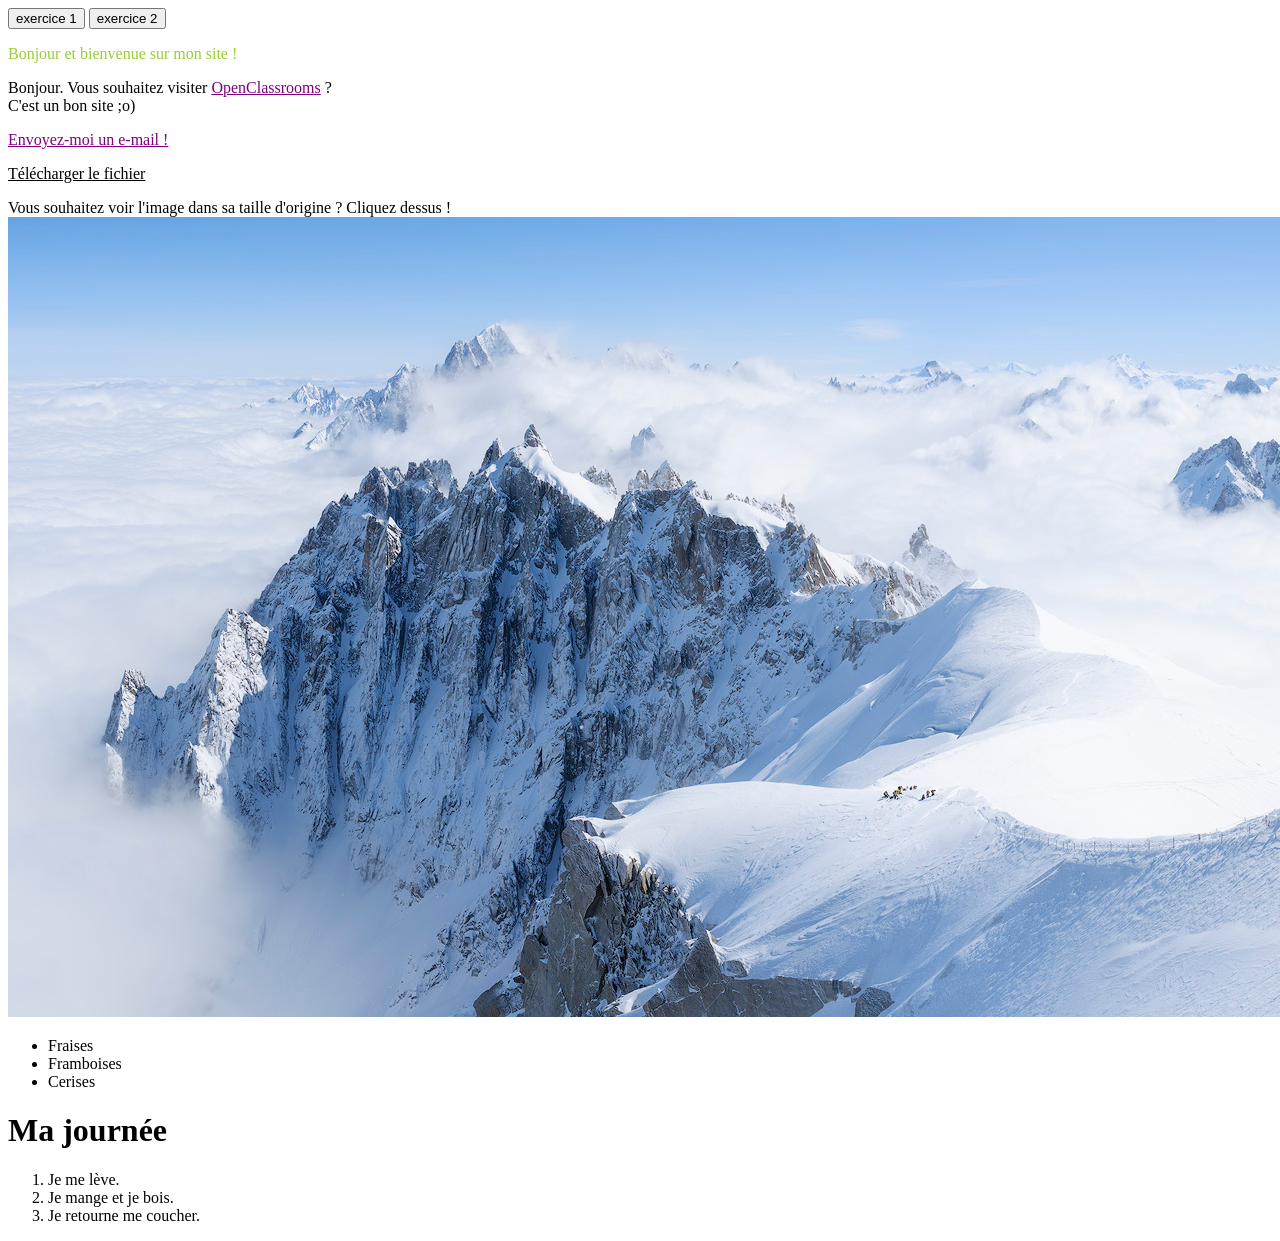
==== index.html @ 95319b3e "implémentation du code css débutée passage à l'épisode 2 du chapitre 2" ====
<!DOCTYPE html>
<html lang="fr">
    <head>

        <meta charset="utf-8">
        <link rel="stylesheet" href="../style/mainstyle.css" />
        <title>test SiteWeb</title>

    </head>
    <body>

        <button onclick="window.location.href = './pages/exo1.html';">exercice 1</button>

        <button onclick="window.location.href = './pages/exo2.html';">exercice 2</button>
    
    <titre></titre>

    <p class="titre">Bonjour et bienvenue sur mon site !</p>

    <p>Bonjour. Vous souhaitez visiter <a href="https://openclassrooms.com">OpenClassrooms</a> ?<br /> C'est un bon site ;o)</p>

    <p><a href="mailto:maxencedyt@gmail.com">Envoyez-moi un e-mail !</a></p>

    <!-- ajouter un fichier pour tester !-->
    <p><a href="monfichier.zip" id="fichier">Télécharger le fichier</a></p>


    
    <p>
        Vous souhaitez voir l'image dans sa taille d'origine ? Cliquez dessus !<br />
        <a href="documents/images/montagne.jpg"><img src="documents/images/montagne.jpg" alt="Photo de montagne" title="Cliquez pour agrandir" /></a>
    </p>



    <ul>
        <li>Fraises</li>
        <li>Framboises</li>
        <li>Cerises</li>
    </ul>

    <h1>Ma journée</h1>

    <ol>
        <li>Je me lève.</li>
        <li>Je mange et je bois.</li>
        <li>Je retourne me coucher.</li>
    </ol>

    </body>
</html>
---- style/mainstyle.css ----
/*
test d'annotation
*/


p {
    color: black;
}

:link {
    color: purple;
}

h1 {
    font-family: fantasy;
    color: black;
}



/* 
un point pour les class
*/
.titre {
    color: yellowgreen;
}


/* 
un # pour les id
*/
#fichier {
    color: black;
}
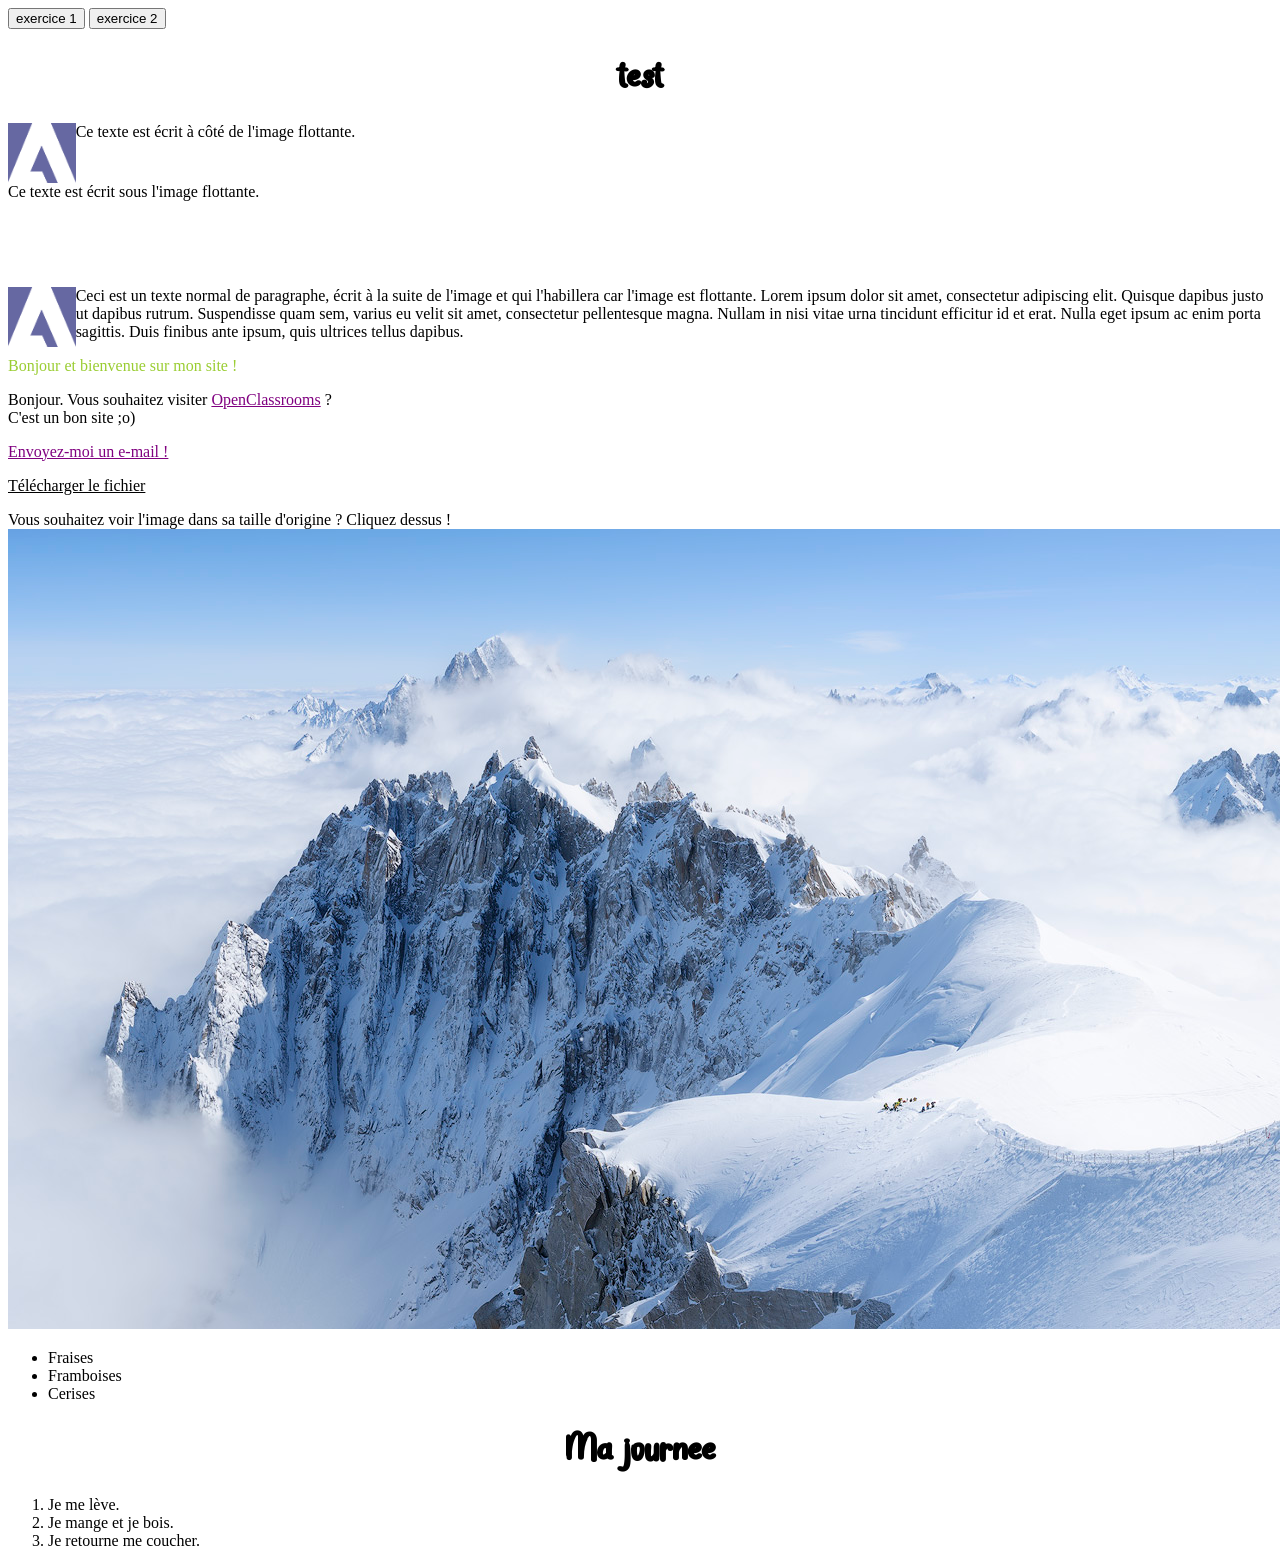
==== commit 5dc9ac63: "fin du formatage de texte en css passage à l'épisode 3 partie 2" ====
--- a/index.html
+++ b/index.html
@@ -13,7 +13,16 @@
 
         <button onclick="window.location.href = './pages/exo2.html';">exercice 2</button>
     
-    <titre></titre>
+    <h1>test</h1>
+
+
+    <p><img src="../documents/images/flash.gif" class="imageflottante" alt="Image flottante" height="60px"/></p>
+    <p>Ce texte est écrit à côté de l'image flottante.</p>
+    <p class="dessous">Ce texte est écrit sous l'image flottante.</p>
+
+    </br></br></br>
+
+    <p><img src="../documents/images/flash.gif" class="imageflottante" alt="Image flottante" height="60px"/> Ceci est un texte normal de paragraphe, écrit à la suite de l'image et qui l'habillera car l'image est flottante. Lorem ipsum dolor sit amet, consectetur adipiscing elit. Quisque dapibus justo ut dapibus rutrum. Suspendisse quam sem, varius eu velit sit amet, consectetur pellentesque magna. Nullam in nisi vitae urna tincidunt efficitur id et erat. Nulla eget ipsum ac enim porta sagittis. Duis finibus ante ipsum, quis ultrices tellus dapibus.</p>
 
     <p class="titre">Bonjour et bienvenue sur mon site !</p>
 
--- a/style/mainstyle.css
+++ b/style/mainstyle.css
@@ -1,10 +1,55 @@
 /*
-test d'annotation
+Valeurs relatives de taille
+
+xx-small  : minuscule ;
+
+x-small  : très petit ;
+
+small  : petit ;
+
+medium  : moyen ;
+
+large  : grand ;
+
+x-large  : très grand ;
+
+xx-large  : euh… gigantesque.
+
+
+taille en em
+
+Si vous écrivez 1em  , le texte a une taille normale.
+
+Si vous voulez grossir le texte, vous pouvez inscrire une valeur supérieure à 1, comme 1.3em  .
+
+Si vous voulez réduire le texte, inscrivez une valeur inférieure à 1, comme 0.8em
 */
+
+
+
+/*
+ajouter une police personalisée 
+*/
+@font-face {
+    font-family: 'police1';
+    src: url('../documents/polices/Storytime.ttf');
+}
+
+
+
+.imageflottante
+{
+    float: left;
+}
+.dessous
+{
+    clear: both;
+}
 
 
 p {
     color: black;
+    font-size: 16px;
 }
 
 :link {
@@ -12,8 +57,11 @@
 }
 
 h1 {
-    font-family: fantasy;
+    font-family: police1;
+    font-weight: bold;
+    text-align: center;
     color: black;
+    font-size: 2.5em;
 }
 
 
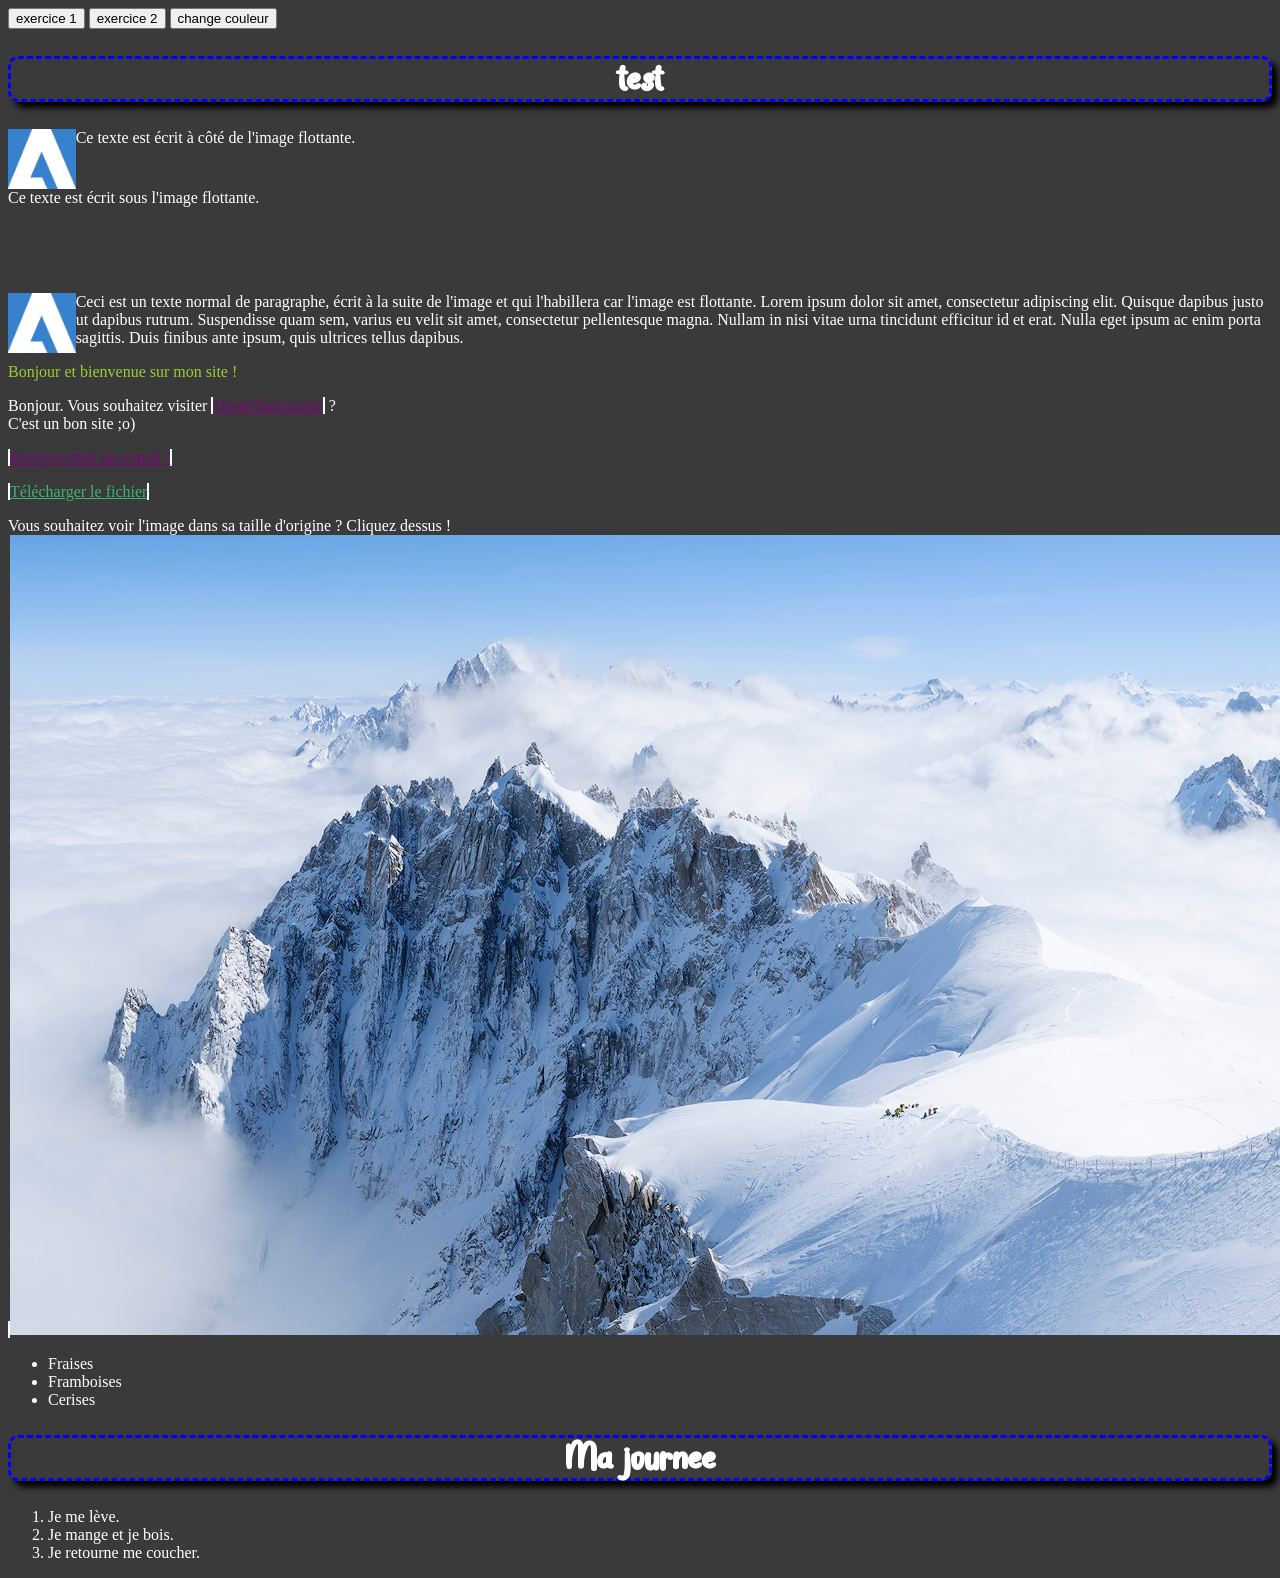
==== commit 169af422: "création des apparences dynamiques terminée passage à l'épisode 6 partie 2" ====
--- a/index.html
+++ b/index.html
@@ -9,9 +9,11 @@
     </head>
     <body>
 
-        <button onclick="window.location.href = './pages/exo1.html';">exercice 1</button>
+        <button onclick="window.location.href = './pages/exo1.html';" class="boutton">exercice 1</button>
 
-        <button onclick="window.location.href = './pages/exo2.html';">exercice 2</button>
+        <button onclick="window.location.href = './pages/exo2.html';" class="boutton">exercice 2</button>
+
+        <button onclick="window.location.href = '';" class="colorbtn">change couleur</button>
     
     <h1>test</h1>
 
--- a/style/mainstyle.css
+++ b/style/mainstyle.css
@@ -37,6 +37,27 @@
 
 
 
+/* On travaille sur la balise body, donc sur TOUTE la page */
+body
+{
+    background-color: rgb(58, 58, 58); /* Le fond de la page sera noir */
+    color: white; /* Le texte de la page sera blanc */
+}
+
+
+.colorbtn:active {
+    background-color: #FFCC66;
+    color: #FFCC66;
+}
+
+
+.boutton:hover { /* Apparence au survol des liens */
+    text-decoration: underline;
+    color: green;
+}
+
+
+
 .imageflottante
 {
     float: left;
@@ -48,20 +69,26 @@
 
 
 p {
-    color: black;
+    color: white;
     font-size: 16px;
 }
 
 :link {
     color: purple;
+    border-left: 2px solid white;
+    border-right: 2px solid white;
 }
 
 h1 {
     font-family: police1;
     font-weight: bold;
     text-align: center;
-    color: black;
+    color: white;
     font-size: 2.5em;
+
+    border: 3px blue dashed;
+    border-radius: 10px;
+    box-shadow: 6px 6px 6px black;
 }
 
 
@@ -78,5 +105,5 @@
 un # pour les id
 */
 #fichier {
-    color: black;
+    color: mediumseagreen;
 }
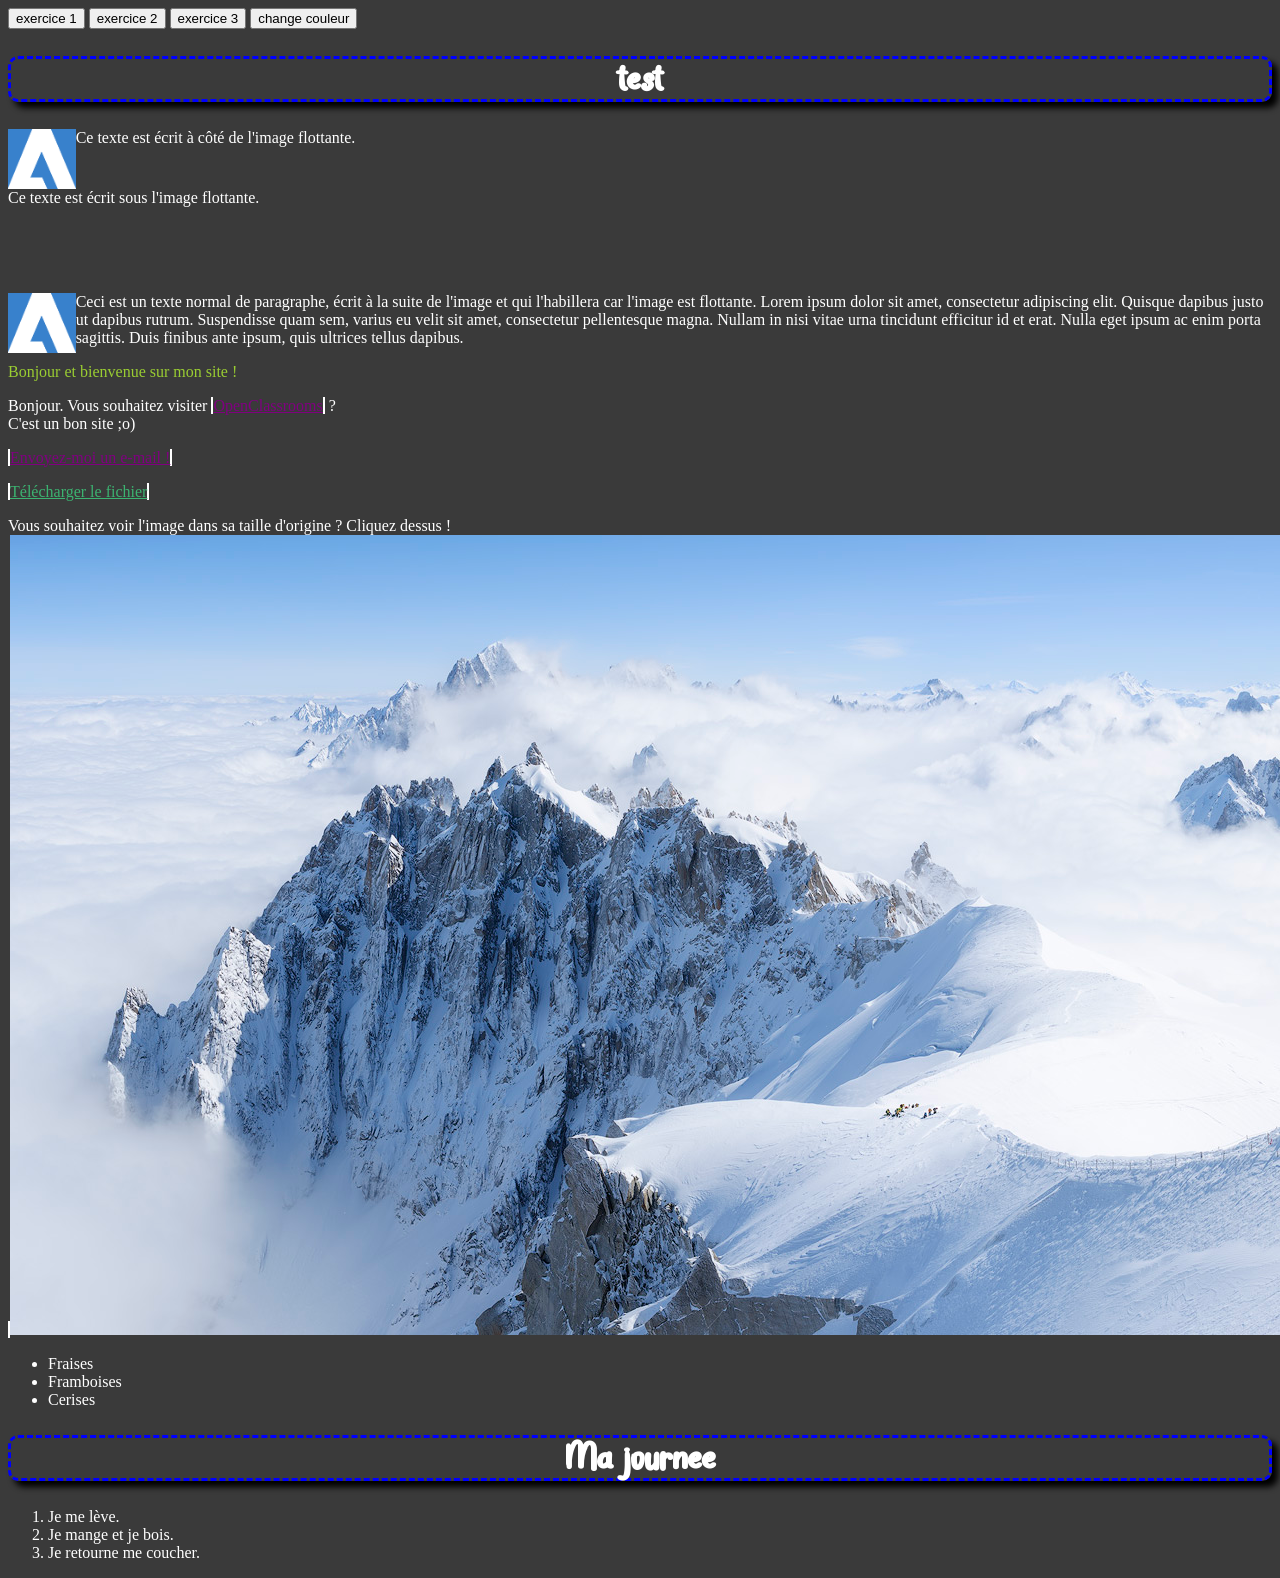
==== commit 05334cff: "exercice 3 terminé passage épisode 7 partie 2" ====
--- a/index.html
+++ b/index.html
@@ -12,6 +12,8 @@
         <button onclick="window.location.href = './pages/exo1.html';" class="boutton">exercice 1</button>
 
         <button onclick="window.location.href = './pages/exo2.html';" class="boutton">exercice 2</button>
+
+        <button onclick="window.location.href = './pages/exo3.html';" class="boutton">exercice 3</button>
 
         <button onclick="window.location.href = '';" class="colorbtn">change couleur</button>
     
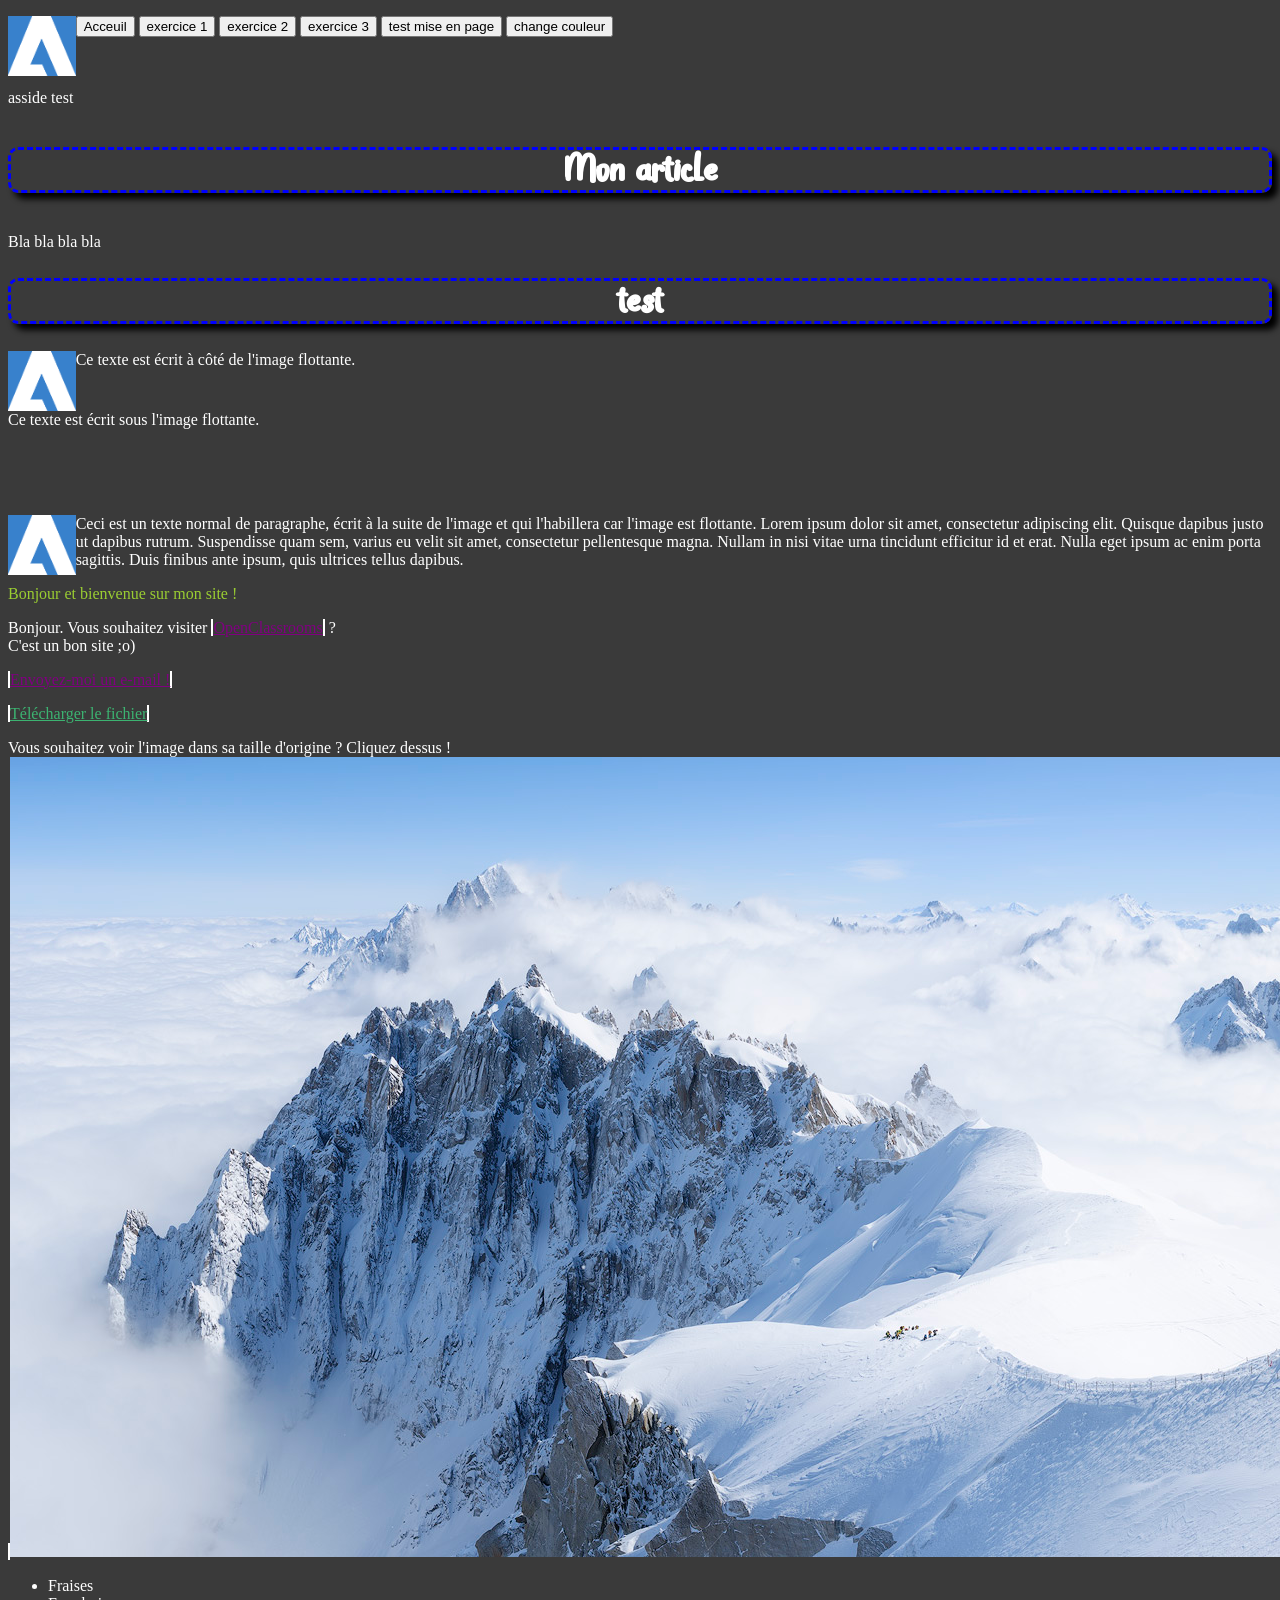
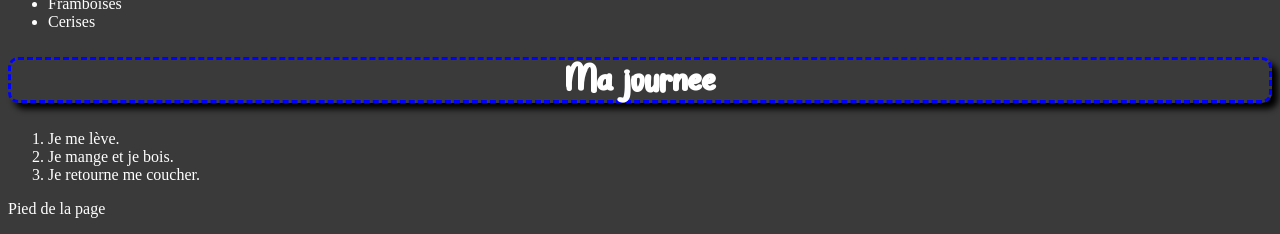
==== commit c3cb117b: "structure de page terminé passage à l'épisode 2 partie 3" ====
--- a/index.html
+++ b/index.html
@@ -7,58 +7,88 @@
         <title>test SiteWeb</title>
 
     </head>
+
+
+    <header>
+
+        <p><img src="../documents/images/flash.gif" class="imageflottante" alt="Image flottante" height="60px"/></p>
+
+        <nav>
+            <button onclick="window.location.href = '../index.html';" class="boutton">Acceuil</button>
+            <button onclick="window.location.href = './pages/exo1.html';" class="boutton">exercice 1</button>
+            <button onclick="window.location.href = './pages/exo2.html';" class="boutton">exercice 2</button>
+            <button onclick="window.location.href = './pages/exo3.html';" class="boutton">exercice 3</button>
+            <button onclick="window.location.href = './pages/testmenpage.html';" class="boutton">test mise en page</button>
+            <button onclick="window.location.href = '';" class="colorbtn">change couleur</button>
+        </nav>
+
+        </br></br>
+    </header>
+
+
     <body>
 
-        <button onclick="window.location.href = './pages/exo1.html';" class="boutton">exercice 1</button>
 
-        <button onclick="window.location.href = './pages/exo2.html';" class="boutton">exercice 2</button>
+        <section>
+            <aside>
+                <p>asside test </p>
 
-        <button onclick="window.location.href = './pages/exo3.html';" class="boutton">exercice 3</button>
+            </aside>
 
-        <button onclick="window.location.href = '';" class="colorbtn">change couleur</button>
-    
-    <h1>test</h1>
+            <article>
+                <h1>Mon article</h1>
+                <p>Bla bla bla bla</p>
+            </article>
+        </section>
+        
+        <h1>test</h1>
 
 
-    <p><img src="../documents/images/flash.gif" class="imageflottante" alt="Image flottante" height="60px"/></p>
-    <p>Ce texte est écrit à côté de l'image flottante.</p>
-    <p class="dessous">Ce texte est écrit sous l'image flottante.</p>
+        <p><img src="../documents/images/flash.gif" class="imageflottante" alt="Image flottante" height="60px"/></p>
+        <p>Ce texte est écrit à côté de l'image flottante.</p>
+        <p class="dessous">Ce texte est écrit sous l'image flottante.</p>
 
-    </br></br></br>
+        </br></br></br>
 
-    <p><img src="../documents/images/flash.gif" class="imageflottante" alt="Image flottante" height="60px"/> Ceci est un texte normal de paragraphe, écrit à la suite de l'image et qui l'habillera car l'image est flottante. Lorem ipsum dolor sit amet, consectetur adipiscing elit. Quisque dapibus justo ut dapibus rutrum. Suspendisse quam sem, varius eu velit sit amet, consectetur pellentesque magna. Nullam in nisi vitae urna tincidunt efficitur id et erat. Nulla eget ipsum ac enim porta sagittis. Duis finibus ante ipsum, quis ultrices tellus dapibus.</p>
+        <p><img src="../documents/images/flash.gif" class="imageflottante" alt="Image flottante" height="60px"/> Ceci est un texte normal de paragraphe, écrit à la suite de l'image et qui l'habillera car l'image est flottante. Lorem ipsum dolor sit amet, consectetur adipiscing elit. Quisque dapibus justo ut dapibus rutrum. Suspendisse quam sem, varius eu velit sit amet, consectetur pellentesque magna. Nullam in nisi vitae urna tincidunt efficitur id et erat. Nulla eget ipsum ac enim porta sagittis. Duis finibus ante ipsum, quis ultrices tellus dapibus.</p>
 
-    <p class="titre">Bonjour et bienvenue sur mon site !</p>
+        <p class="titre">Bonjour et bienvenue sur mon site !</p>
 
-    <p>Bonjour. Vous souhaitez visiter <a href="https://openclassrooms.com">OpenClassrooms</a> ?<br /> C'est un bon site ;o)</p>
+        <p>Bonjour. Vous souhaitez visiter <a href="https://openclassrooms.com">OpenClassrooms</a> ?<br /> C'est un bon site ;o)</p>
 
-    <p><a href="mailto:maxencedyt@gmail.com">Envoyez-moi un e-mail !</a></p>
+        <p><a href="mailto:maxencedyt@gmail.com">Envoyez-moi un e-mail !</a></p>
 
-    <!-- ajouter un fichier pour tester !-->
-    <p><a href="monfichier.zip" id="fichier">Télécharger le fichier</a></p>
+        <!-- ajouter un fichier pour tester !-->
+        <p><a href="monfichier.zip" id="fichier">Télécharger le fichier</a></p>
 
 
-    
-    <p>
-        Vous souhaitez voir l'image dans sa taille d'origine ? Cliquez dessus !<br />
-        <a href="documents/images/montagne.jpg"><img src="documents/images/montagne.jpg" alt="Photo de montagne" title="Cliquez pour agrandir" /></a>
-    </p>
+        
+        <p>
+            Vous souhaitez voir l'image dans sa taille d'origine ? Cliquez dessus !<br />
+            <a href="documents/images/montagne.jpg"><img src="documents/images/montagne.jpg" alt="Photo de montagne" title="Cliquez pour agrandir" /></a>
+        </p>
 
 
 
-    <ul>
-        <li>Fraises</li>
-        <li>Framboises</li>
-        <li>Cerises</li>
-    </ul>
+        <ul>
+            <li>Fraises</li>
+            <li>Framboises</li>
+            <li>Cerises</li>
+        </ul>
 
-    <h1>Ma journée</h1>
+        <h1>Ma journée</h1>
 
-    <ol>
-        <li>Je me lève.</li>
-        <li>Je mange et je bois.</li>
-        <li>Je retourne me coucher.</li>
-    </ol>
+        <ol>
+            <li>Je me lève.</li>
+            <li>Je mange et je bois.</li>
+            <li>Je retourne me coucher.</li>
+        </ol>
 
     </body>
+
+    <footer>
+
+        <p>Pied de la page </p>
+
+    </footer>
 </html>
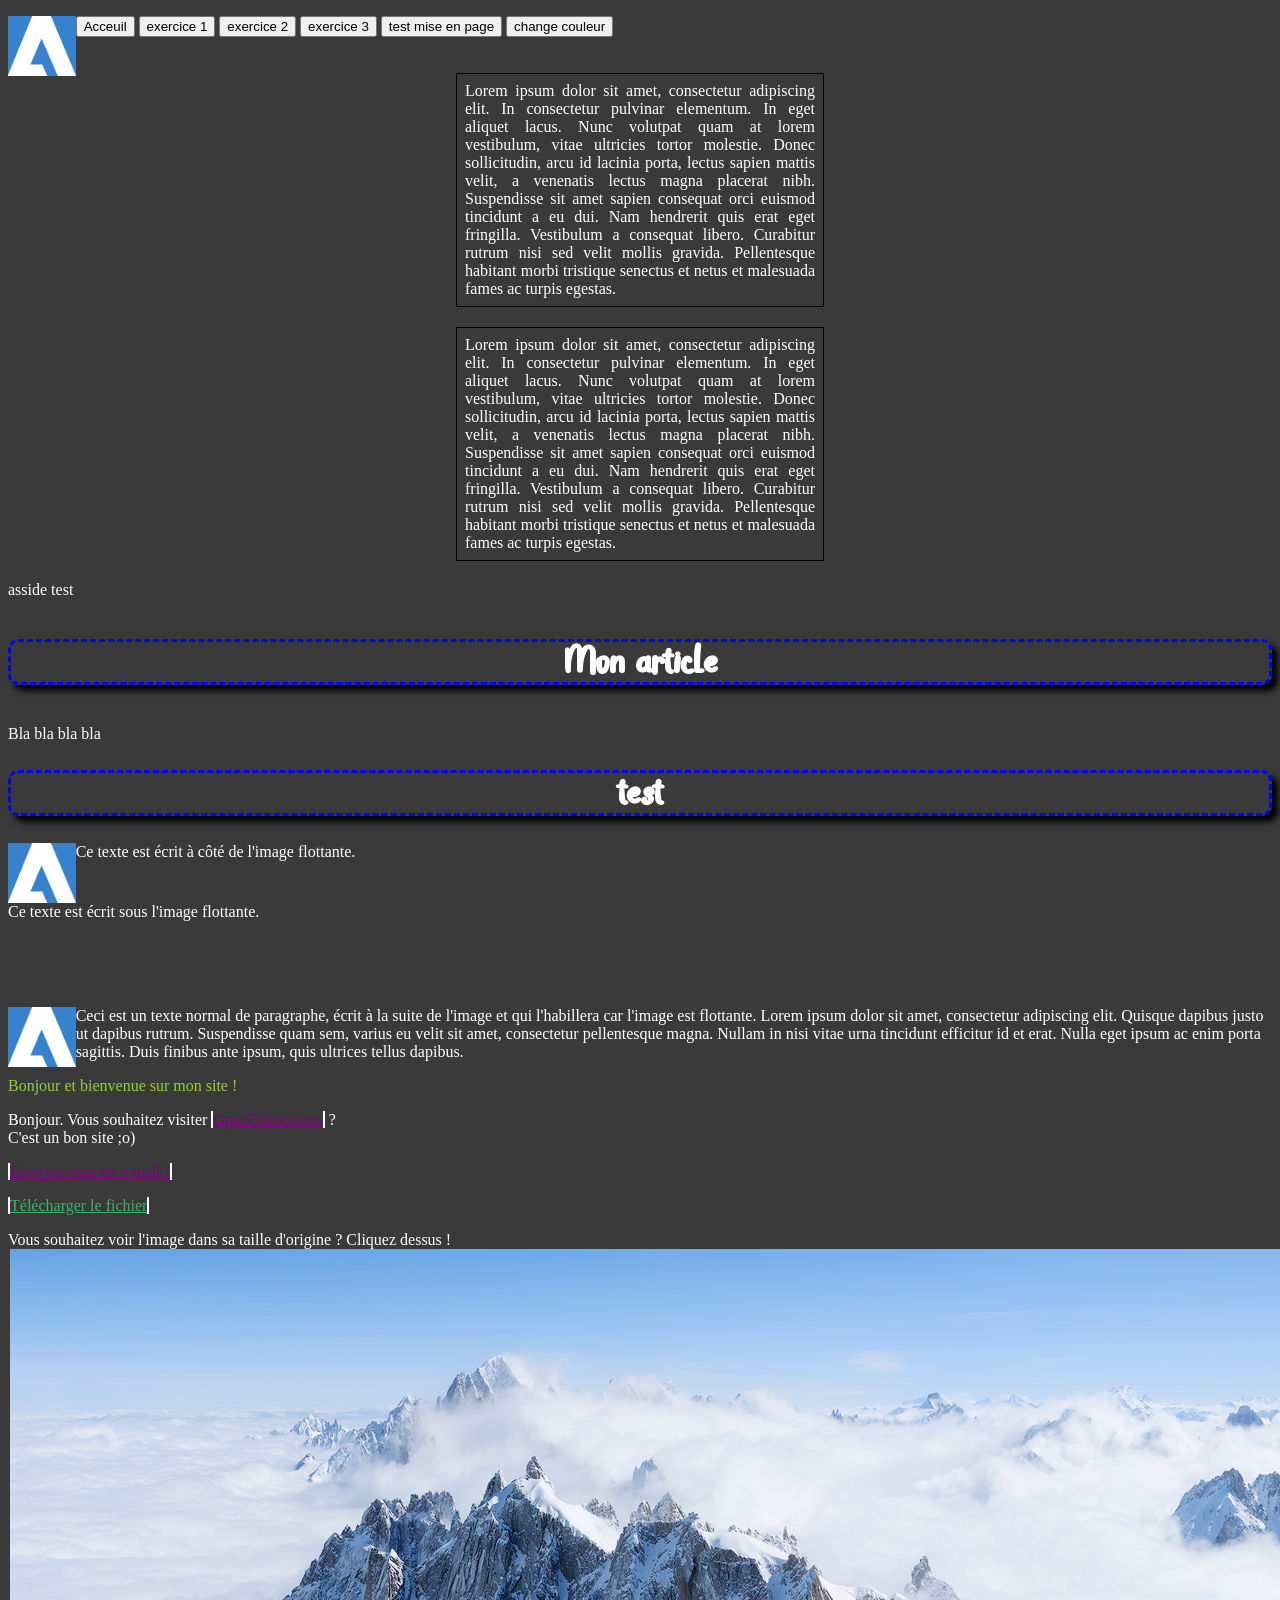
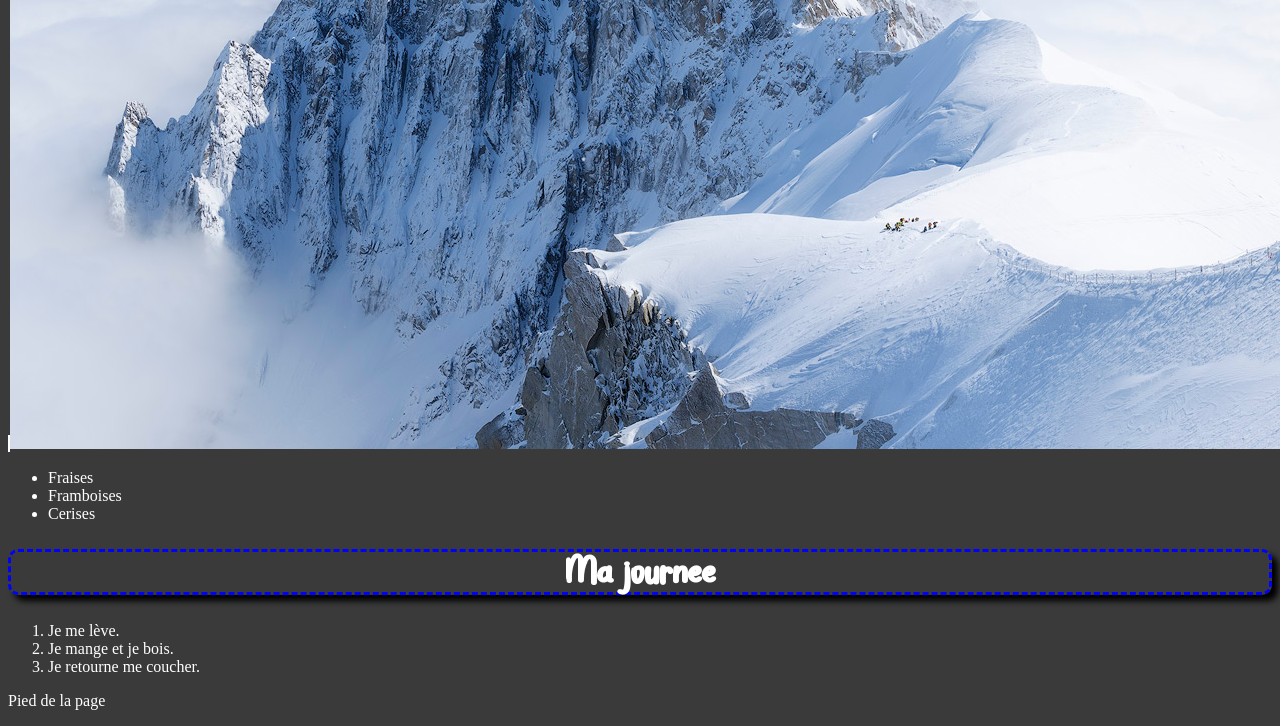
==== commit 3d3f1f87: "modèles de boites terminés passage à l'épisode 3 partie 3" ====
--- a/index.html
+++ b/index.html
@@ -29,6 +29,11 @@
     <body>
 
 
+        <p class="justify-test">Lorem ipsum dolor sit amet, consectetur adipiscing elit. In consectetur pulvinar elementum. In eget aliquet lacus. Nunc volutpat quam at lorem vestibulum, vitae ultricies tortor molestie. Donec sollicitudin, arcu id lacinia porta, lectus sapien mattis velit, a venenatis lectus magna placerat nibh. Suspendisse sit amet sapien consequat orci euismod tincidunt a eu dui. Nam hendrerit quis erat eget fringilla. Vestibulum a consequat libero. Curabitur rutrum nisi sed velit mollis gravida. Pellentesque habitant morbi tristique senectus et netus et malesuada fames ac turpis egestas.</p>
+
+        <p class="justify-test">Lorem ipsum dolor sit amet, consectetur adipiscing elit. In consectetur pulvinar elementum. In eget aliquet lacus. Nunc volutpat quam at lorem vestibulum, vitae ultricies tortor molestie. Donec sollicitudin, arcu id lacinia porta, lectus sapien mattis velit, a venenatis lectus magna placerat nibh. Suspendisse sit amet sapien consequat orci euismod tincidunt a eu dui. Nam hendrerit quis erat eget fringilla. Vestibulum a consequat libero. Curabitur rutrum nisi sed velit mollis gravida. Pellentesque habitant morbi tristique senectus et netus et malesuada fames ac turpis egestas.</p>
+
+        
         <section>
             <aside>
                 <p>asside test </p>
--- a/style/mainstyle.css
+++ b/style/mainstyle.css
@@ -25,6 +25,16 @@
 Si vous voulez réduire le texte, inscrivez une valeur inférieure à 1, comme 0.8em
 */
 
+
+.justify-test {
+    width: 350px;
+    /*overflow: auto;  créer un scrollbar sir le texte dépasse du cadre au lieu de le faire sortir ou on peux forcer la césure avec word-wrap: break-word;*/
+    border: 1px solid black;
+    text-align: justify; /* Justifier le texte dans le cadre*/
+    padding: 8px; /* padding = marge intérieure*/
+    margin: auto; /* auto pour centrer // margin = marge extérieure */
+    margin-bottom: 20px;
+}
 
 
 /*
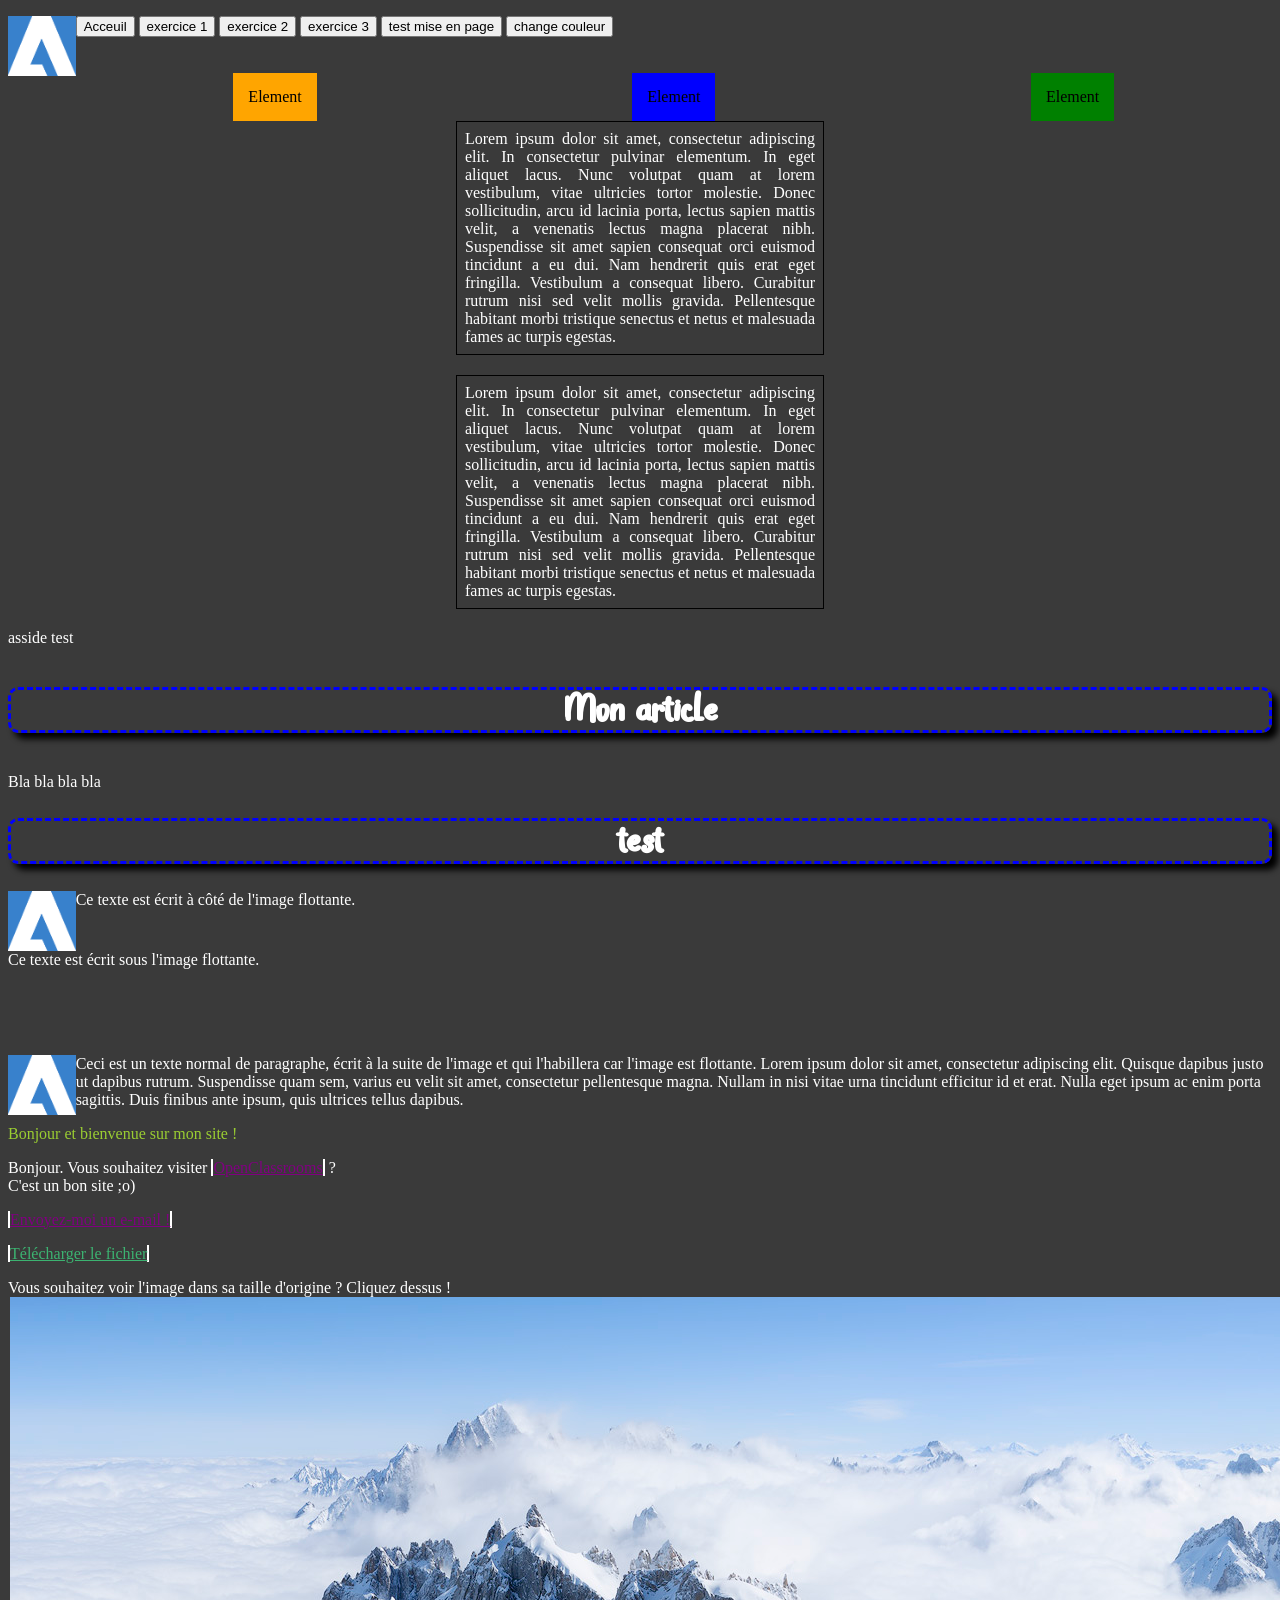
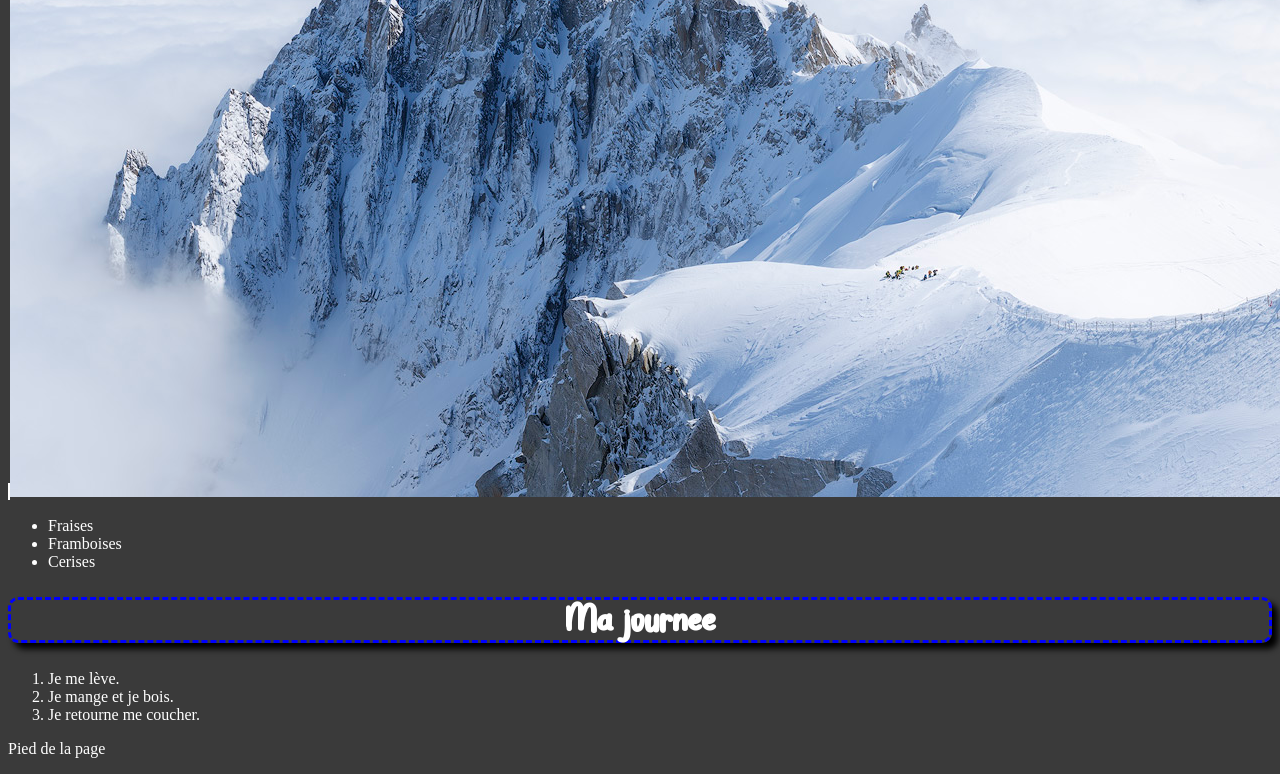
==== commit c71c7757: "ajout des conteneurs avec les flexboxs" ====
--- a/index.html
+++ b/index.html
@@ -27,6 +27,12 @@
 
 
     <body>
+
+        <div id="conteneur">
+            <div class="element_1">Element </div>
+            <div class="element_2">Element </div>
+            <div class="element_3">Element </div>
+        </div>
 
 
         <p class="justify-test">Lorem ipsum dolor sit amet, consectetur adipiscing elit. In consectetur pulvinar elementum. In eget aliquet lacus. Nunc volutpat quam at lorem vestibulum, vitae ultricies tortor molestie. Donec sollicitudin, arcu id lacinia porta, lectus sapien mattis velit, a venenatis lectus magna placerat nibh. Suspendisse sit amet sapien consequat orci euismod tincidunt a eu dui. Nam hendrerit quis erat eget fringilla. Vestibulum a consequat libero. Curabitur rutrum nisi sed velit mollis gravida. Pellentesque habitant morbi tristique senectus et netus et malesuada fames ac turpis egestas.</p>
--- a/style/mainstyle.css
+++ b/style/mainstyle.css
@@ -25,6 +25,32 @@
 Si vous voulez réduire le texte, inscrivez une valeur inférieure à 1, comme 0.8em
 */
 
+#conteneur {
+    display: flex;
+    justify-content: space-around;
+    align-items: center;
+}
+
+.element_1 {
+    width: fit-content;
+    background-color: orange;
+    color: black;
+    padding: 15px;
+}
+
+.element_2 {
+    width: fit-content;
+    background-color: blue;
+    color: black;
+    padding: 15px;
+}
+
+.element_3 {
+    width: fit-content;
+    background-color: green;
+    color: black;
+    padding: 15px;
+}
 
 .justify-test {
     width: 350px;
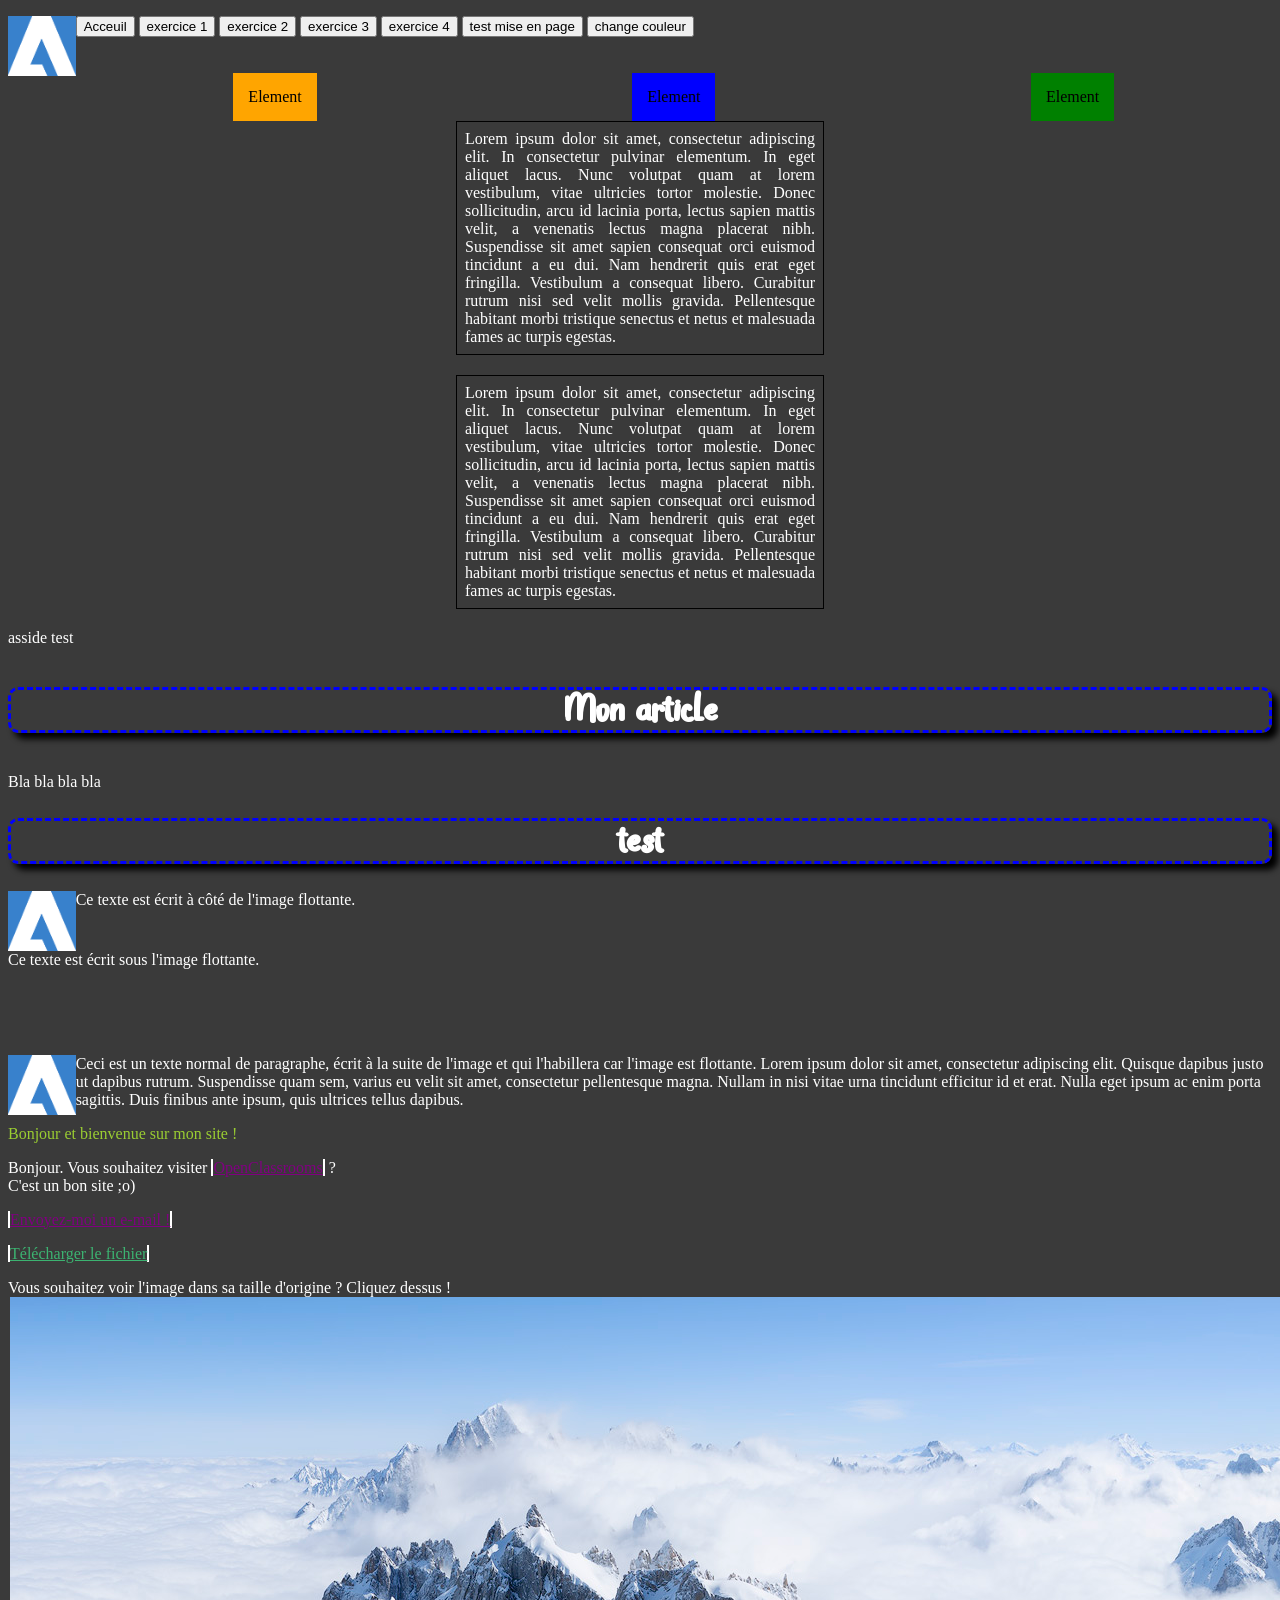
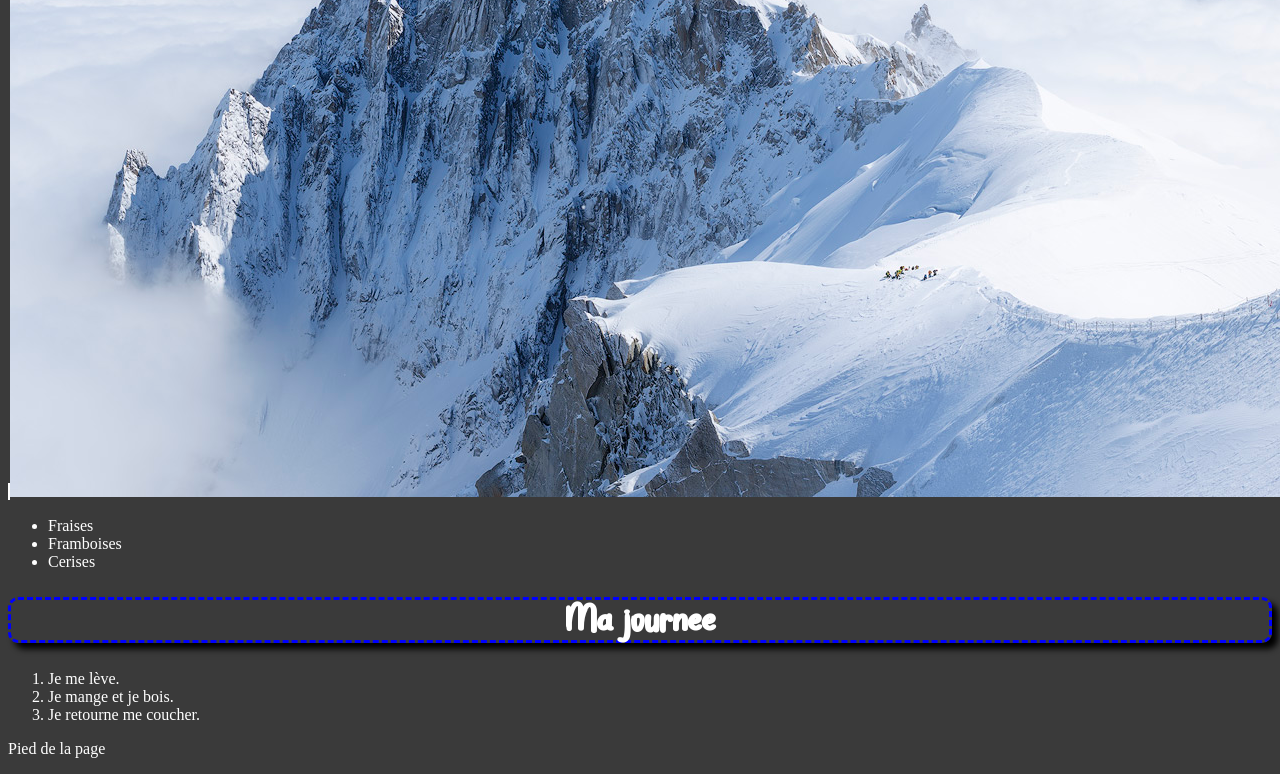
==== commit ec9e7489: "exo4 fini ajout de l'exo et ajout de son css" ====
--- a/index.html
+++ b/index.html
@@ -18,6 +18,7 @@
             <button onclick="window.location.href = './pages/exo1.html';" class="boutton">exercice 1</button>
             <button onclick="window.location.href = './pages/exo2.html';" class="boutton">exercice 2</button>
             <button onclick="window.location.href = './pages/exo3.html';" class="boutton">exercice 3</button>
+            <button onclick="window.location.href = './pages/exo4.html';" class="boutton">exercice 4</button>
             <button onclick="window.location.href = './pages/testmenpage.html';" class="boutton">test mise en page</button>
             <button onclick="window.location.href = '';" class="colorbtn">change couleur</button>
         </nav>
